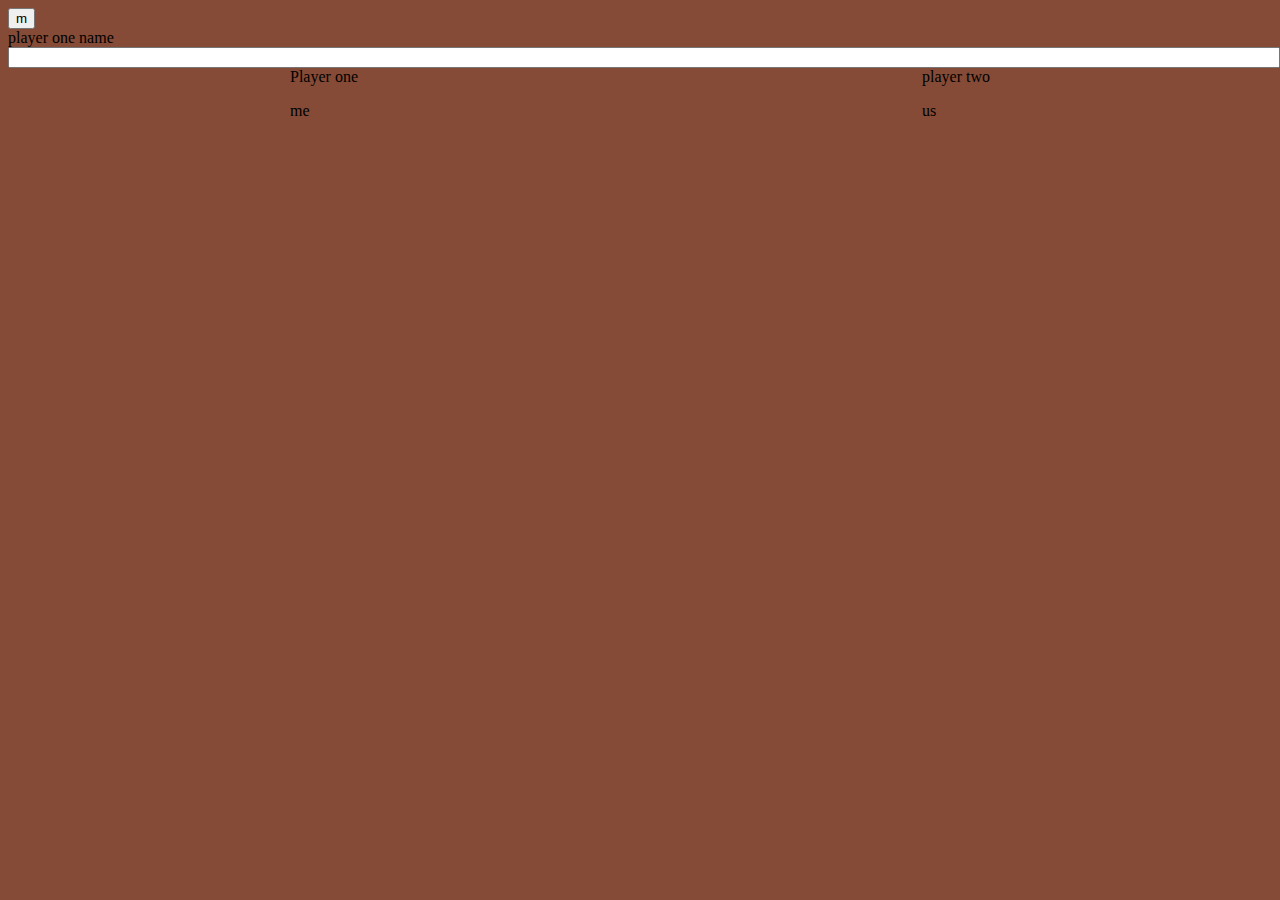
==== pratice.html @ b502433d "First commit" ====
<!DOCTYPE html>
<html lang="en">
<head>
  <meta charset="UTF-8">
  <meta name="viewport" content="width=device-width, initial-scale=1.0">
  <title>rockpaper</title>
</head>
<body style="background-color: rgb(133, 75, 54);">
  <button onclick=" getPlayer ()">
    m
  </button>
  <div id="info">
    <div id="header">player one name</div>
    <input style="width: 100%;" type="text" class="js-input">
  </div>

  <div class="css-playersName" style="display: flex; justify-content: space-around;">
    <div>
      <div id="playerOneName">Player one</div>
      <p id="playerOne"> me</p>
    </div>
    <div>
      <div id="playerTwoName">player two</div>
      <p id="playerTwo"> us</p>
    </div>
  </div>



  <p id="me"></p>



</body>

<script>
  
let playerNames = [{
  nameOne: '',
  nameTwo: ''
}];

console.log(playerNames)

function getPlayer () {
let playerLm = document.getElementById('header') 
if ( playerLm.innerHTML === 'player one name') {
  let inputLm = document.querySelector('.js-input')
   nameOne = inputLm.value;
  if (nameOne === '') {
    nameOne = 'Computer One'
    playerNames.push({nameOne})
    document.getElementById('playerOne').innerHTML = nameOne
    playerLm.innerHTML = 'player two name'
  } else {
  playerNames.push({nameOne})
  document.getElementById('playerOne').innerHTML = nameOne
  inputLm.value = '' 
  playerLm.innerHTML = 'player two name'
}
console.log(playerNames)

} else {
  let inputLm = document.querySelector('.js-input')
  nameTwo = inputLm.value
  if (nameTwo === '') {
    nameTwo = 'Computer Two'
    playerNames.push({nameTwo})
    document.getElementById('playerTwo').innerHTML = nameTwo
    playerLm.innerHTML = 'player one name'
  } else {
  playerNames.push({nameTwo})
  document.getElementById('playerTwo').innerHTML = nameTwo
  inputLm.value = '' 
  playerLm.innerHTML = 'player one name'
}
console.log(playerNames)
  
}
}

  /*let playernames = []

  function getPlayer () {
    let playerLm = document.getElementById('header') 
  if ( playerLm.innerHTML === 'player one name') {
    let inputLm = document.querySelector('.js-inp')
    let nameOne = inputLm.value;
    if (nameOne === '') {
      nameOne = 'Computer One'
      document.getElementById('playerOne').innerHTML = nameOne
      playerLm.innerHTML = 'player two name'
    } else {
    document.getElementById('playerOne').innerHTML = nameOne
    inputLm.value = '' 
    playerLm.innerHTML = 'player two name'
  }

  } else {
    let inputLm = document.querySelector('.js-inp')
    let nameTwo = inputLm.value
    if (nameTwo === '') {
      nameTwo = 'Computer Two'
      document.getElementById('playerTwo').innerHTML = nameTwo
      playerLm.innerHTML = 'player one name'
    } else {
    document.getElementById('playerTwo').innerHTML = nameTwo
    inputLm.value = '' 
    playerLm.innerHTML = 'player one name'
  }
    document.getElementById('playerTwo').innerHTML = nameTwo
    inputLm.value = '' 
    playerLm.innerHTML = 'player one name'

  } 

  }*/

  /*function render () {
    let playerOne = [0]
    let playerTwo = [1]
    console.log(playerOne,playerTwo)
    let bE =  document.querySelector('.js-inp')
   let name = bE.value
   console.log(` you ${name}`)
   document.getElementById('me').innerHTML = `you ${name}`
   bE.value = ''
    
  }*/
</script>
</html>
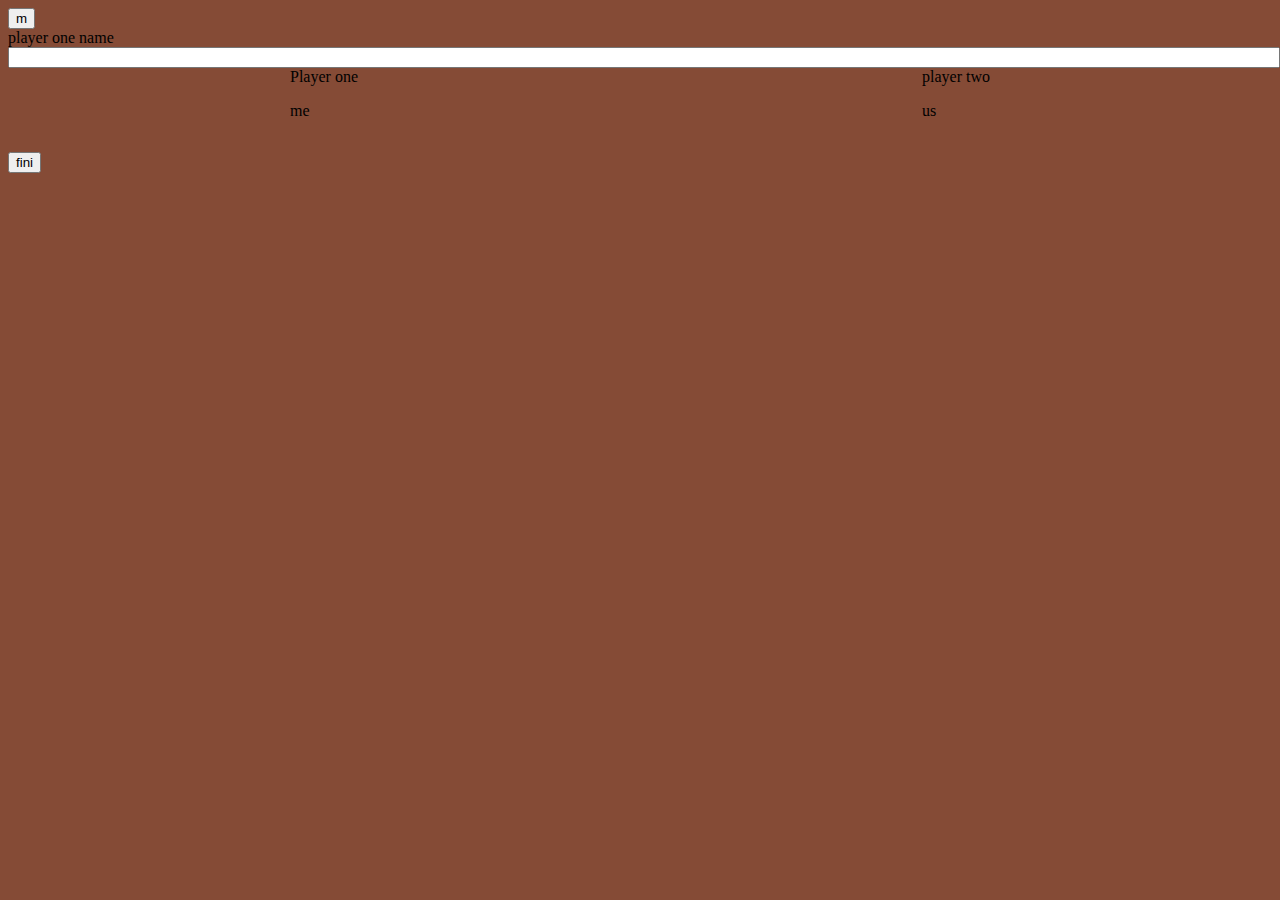
==== commit abcf36ec: "finished func" ====
--- a/pratice.html
+++ b/pratice.html
@@ -29,7 +29,18 @@
 
   <p id="me"></p>
 
-
+<button onclick="
+let objects = {
+  ram: 7,
+  goat: 20,
+  fish: 18,
+  rat: 50}
+  let you = Object.values(objects)
+  console.log(you)
+  console.log(Math.max(...you))
+  
+  let arr = [5,6,7,8]
+  console.log(Math.max(...arr))">fini</button>
 
 </body>
 
@@ -127,5 +138,6 @@
    bE.value = ''
     
   }*/
+  
 </script>
 </html>